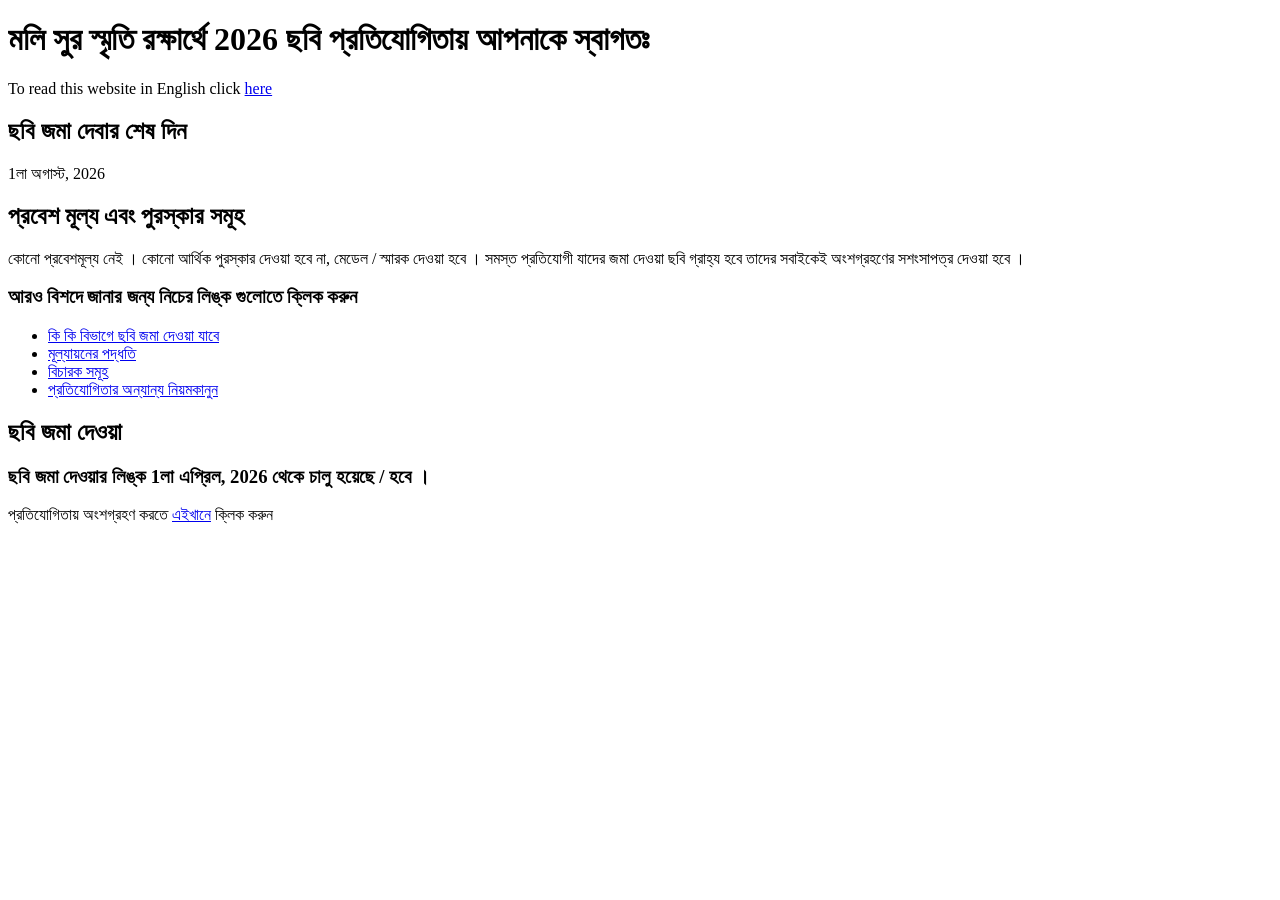
==== bn/index.html @ 6e1affd6 "Create index.html Creating bengali index" ====
<!DOCTYPE html>
<html>
<head>
  <meta name="viewport" content="width=device-width, initial-scale=1.0">
  <title>মলি সুর স্মৃতি রক্ষার্থে ছবি প্রতিযোগিতা</title>
  <link rel="stylesheet" href="style.css">
</head>
  
<body>
  <header>
  <div class="container">
    <h1>মলি সুর স্মৃতি রক্ষার্থে 2026 ছবি প্রতিযোগিতায় আপনাকে স্বাগতঃ</h1>
  </div>
  </header>
  
  <p>To read this website in English click <a href=index.html>here</a></p>
  
  <h2>ছবি জমা দেবার শেষ দিন</h2><p>1লা অগাস্ট, 2026</p>
  <h2>প্রবেশ মূল্য এবং পুরস্কার সমূহ</h2>
  <p>কোনো প্রবেশমূল্য নেই । কোনো আর্থিক পুরস্কার দেওয়া হবে না, মেডেল / স্মারক দেওয়া হবে ।
    সমস্ত প্রতিযোগী যাদের জমা দেওয়া ছবি গ্রাহ্য হবে তাদের সবাইকেই অংশগ্রহণের সশংসাপত্র দেওয়া হবে ।</p>

  <nav class="container">
    <h3>আরও বিশদে জানার জন্য নিচের লিঙ্ক গুলোতে ক্লিক করুন </h3>
  <ul>
    <li><a href="#">কি কি বিভাগে ছবি জমা দেওয়া যাবে</a></li>
    <li><a href="#">মূল্যায়নের পদ্ধতি</a></li>
    <li><a href="#">বিচারক সমূহ</a></li>
    <li><a href="#">প্রতিযোগিতার অন্যান্য নিয়মকানুন</a></li>
  </ul>
</nav>

  <h2>ছবি জমা দেওয়া</h2>
  <h3>ছবি জমা দেওয়ার লিঙ্ক 1লা এপ্রিল, 2026 থেকে চালু হয়েছে / হবে ।</h3>
  <p>প্রতিযোগিতায় অংশগ্রহণ করতে <a href=https://forms.gle/DYAHYV2Z3Wo8uNwR8>এইখানে</a> ক্লিক করুন</p>
</body>
</html>
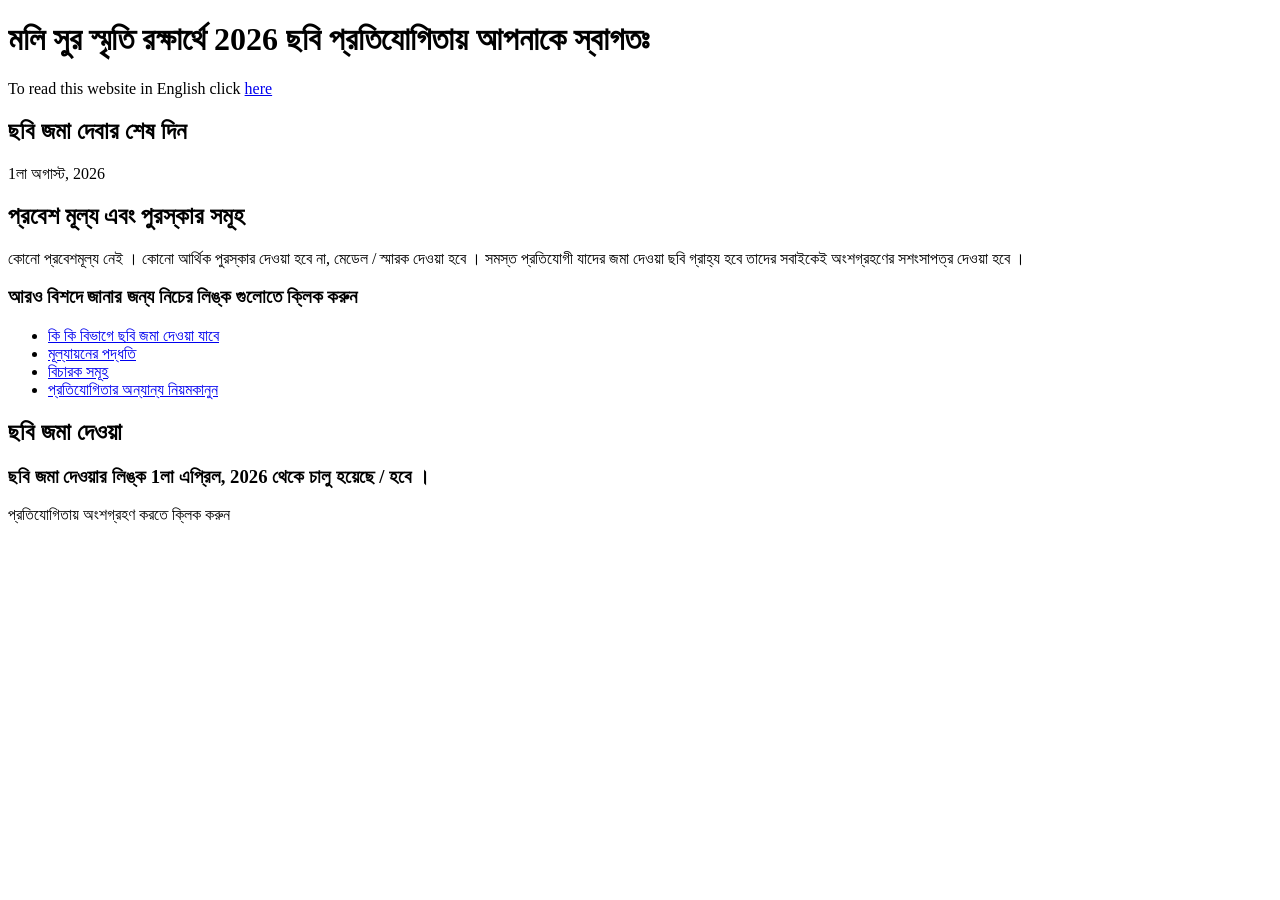
==== commit c9eddf5d: "Update index.html Disabling form access" ====
--- a/bn/index.html
+++ b/bn/index.html
@@ -32,6 +32,6 @@
 
   <h2>ছবি জমা দেওয়া</h2>
   <h3>ছবি জমা দেওয়ার লিঙ্ক 1লা এপ্রিল, 2026 থেকে চালু হয়েছে / হবে ।</h3>
-  <p>প্রতিযোগিতায় অংশগ্রহণ করতে <a href=https://forms.gle/DYAHYV2Z3Wo8uNwR8>এইখানে</a> ক্লিক করুন</p>
+  <p>প্রতিযোগিতায় অংশগ্রহণ করতে <!--a href=https://forms.gle/DYAHYV2Z3Wo8uNwR8>এইখানে</a--> ক্লিক করুন</p>
 </body>
 </html>
